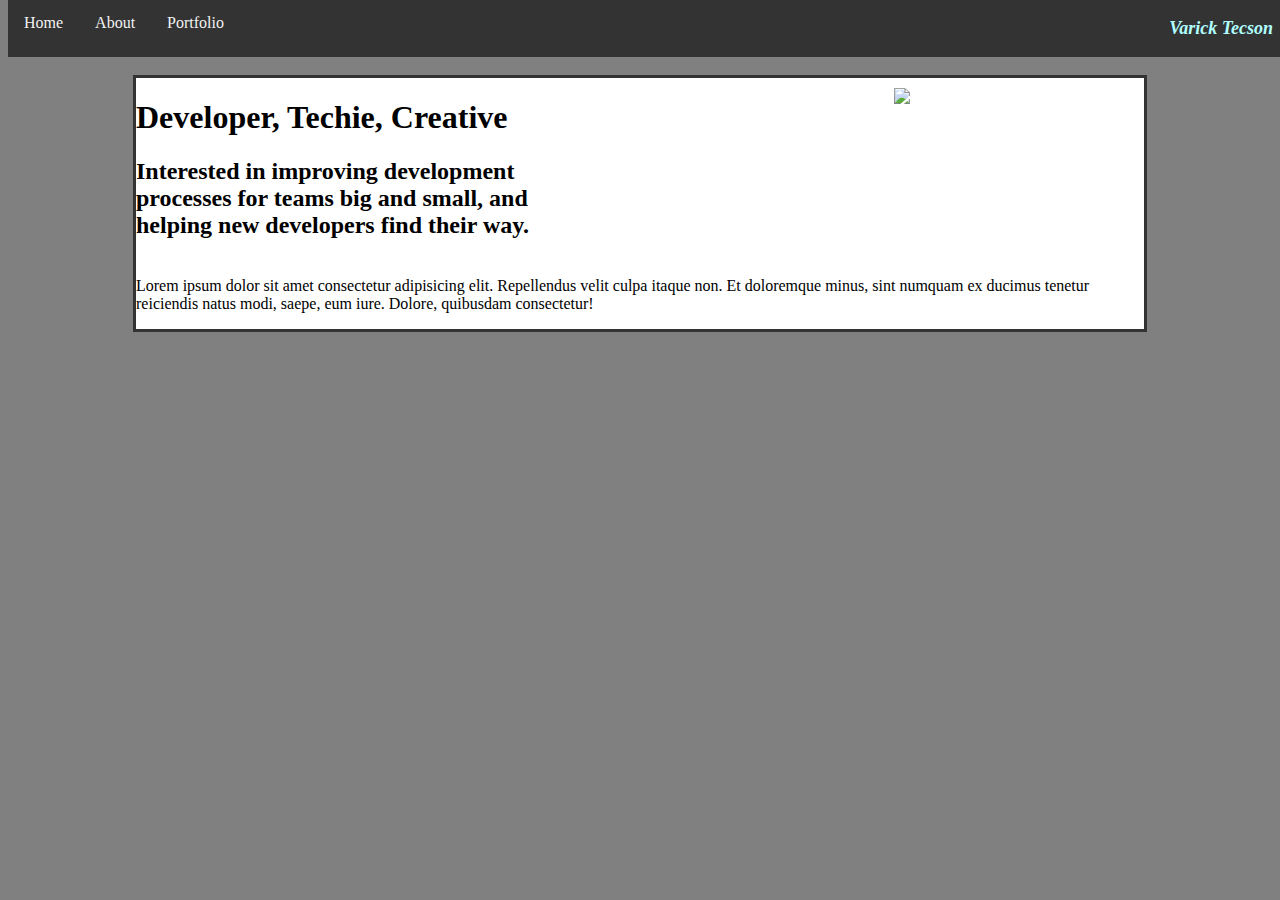
==== index.html @ d7de5cf1 "edit index.html" ====
<!DOCTYPE html>
<html lang="en">
<head>
    <meta charset="UTF-8">
    <meta name="viewport" content="width=device-width, initial-scale=1.0">
    <title>Varick's Site</title>
    <script src="javascript.js"></script>
    <link rel="stylesheet" type="text/css" href="style.css">
</head>
<body>
    <section class="navbar">
        <a href="index.html">Home</a>
        <a href="about.html">About</a>
        <a href="portfolio.html">Portfolio</a>
        <div class="name">
            <p>Varick Tecson</p>
        </div>
    </section>
    <style>

    </style>
      <section class="text">
        <img class="varick" src="/CONTENT/varick.jpeg">
       <h1 class="title">Developer, Techie, Creative</h1>
       <h2>Interested in improving development<br>
    processes for teams big and small, and <br>
helping new developers find their way.</b></h2>


        <br> Lorem ipsum dolor sit amet consectetur adipisicing elit. Repellendus velit culpa itaque non. Et doloremque minus, sint numquam ex ducimus tenetur reiciendis natus modi, saepe, eum iure. Dolore, quibusdam consectetur!
       

        <br> <p>

      </div>
    </section>

</body>
</html>
---- style.css ----
.navbar {
    overflow: hidden;
    background-color: #333;
    position: fixed; 
    top: 0; 
    width: 100%; 
  }
  
  .navbar a {
    float: left;
    display: block;
    color: #f2f2f2;
    text-align: center;
    padding: 14px 16px;
    text-decoration: none;
  }

  .navbar a:hover {
    background: #ddd;
    color: black;
  }
  
 .text > img {
  width: 250px;
  float: inline-end;
  margin: 10px 0 10px 10px;
 }

 .quote {
  font-family: satisfy, cursive;
  font-size: 25px;
  text-shadow: 1px 1px 2px grey
  text-align: center;
  margin-top: 2em;
 }

  .texta {
    margin-top: 30px;
    background-color: grey;
  }

  .textp {
    margin-top: 30px;
    background-color: grey;
  }

  .name {
    text-align: end;
    margin-right: 15px;
    font-size: large;
    font-weight: bolder;
    font-style: italic;
    color: rgb(176, 255, 255);
  }

  .text {
    margin-top: 75px;
    margin-left: 125px;
    margin-right: 125px;
    background-color: rgb(255, 255, 255);
    border-width: 3px;
    border-style: solid;
    border-color: #333;
    height: auto;
    width: auto;
    position:fixed
    margin-bottom: 30px;

  }

  * {
    box-sizing: border-box;
  }

  html {
    background-color: grey
    
  }

  .title {
    font-size: xx-large;
  }
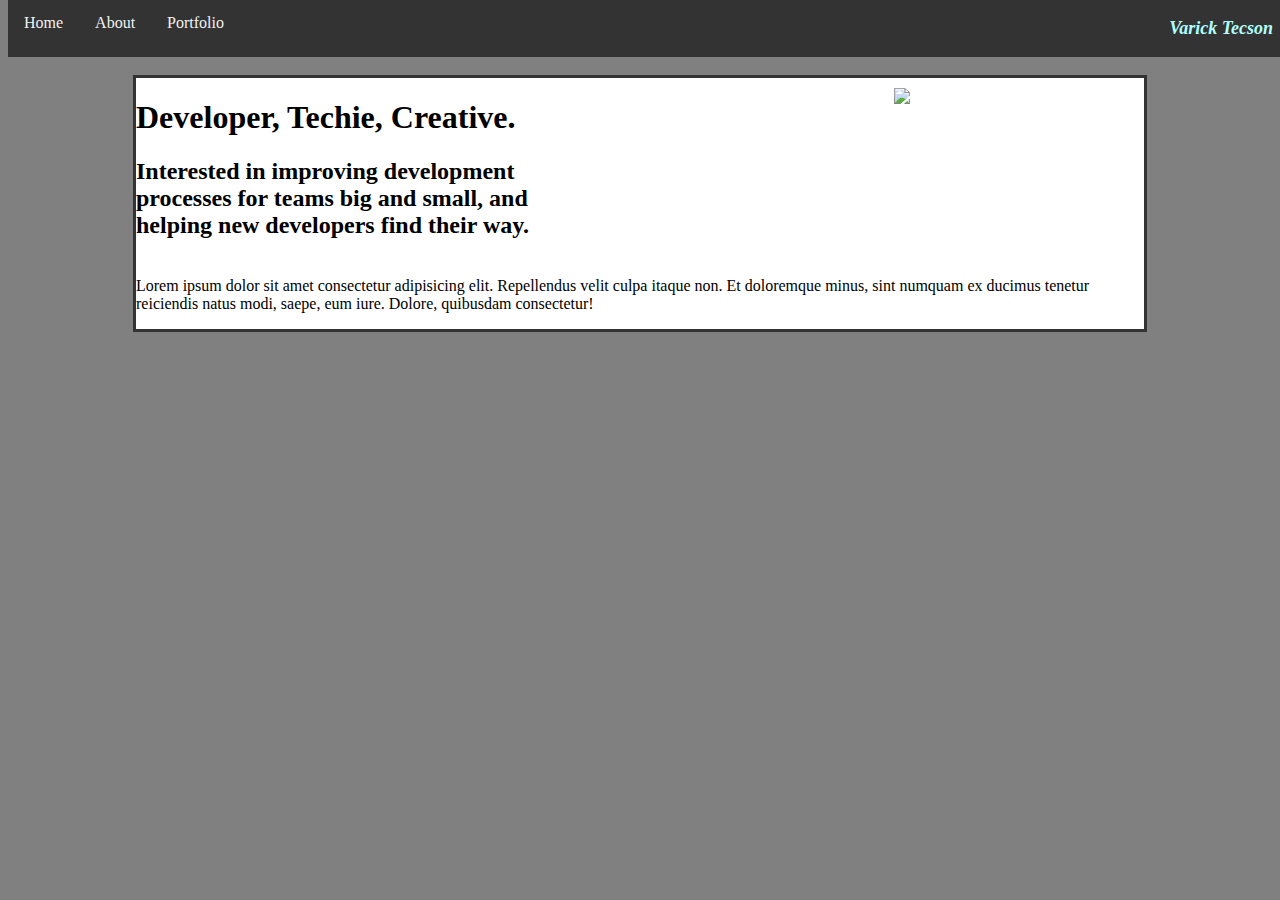
==== commit 813fe48e: "modified files" ====
--- a/index.html
+++ b/index.html
@@ -14,6 +14,7 @@
         <a href="portfolio.html">Portfolio</a>
         <div class="name">
             <p>Varick Tecson</p>
+
         </div>
     </section>
     <style>
@@ -21,7 +22,7 @@
     </style>
       <section class="text">
         <img class="varick" src="/CONTENT/varick.jpeg">
-       <h1 class="title">Developer, Techie, Creative</h1>
+       <h1 class="title">Developer, Techie, Creative.</h1>
        <h2>Interested in improving development<br>
     processes for teams big and small, and <br>
 helping new developers find their way.</b></h2>
--- a/style.css
+++ b/style.css
@@ -80,4 +80,4 @@
 
   .title {
     font-size: xx-large;
-  }
+  }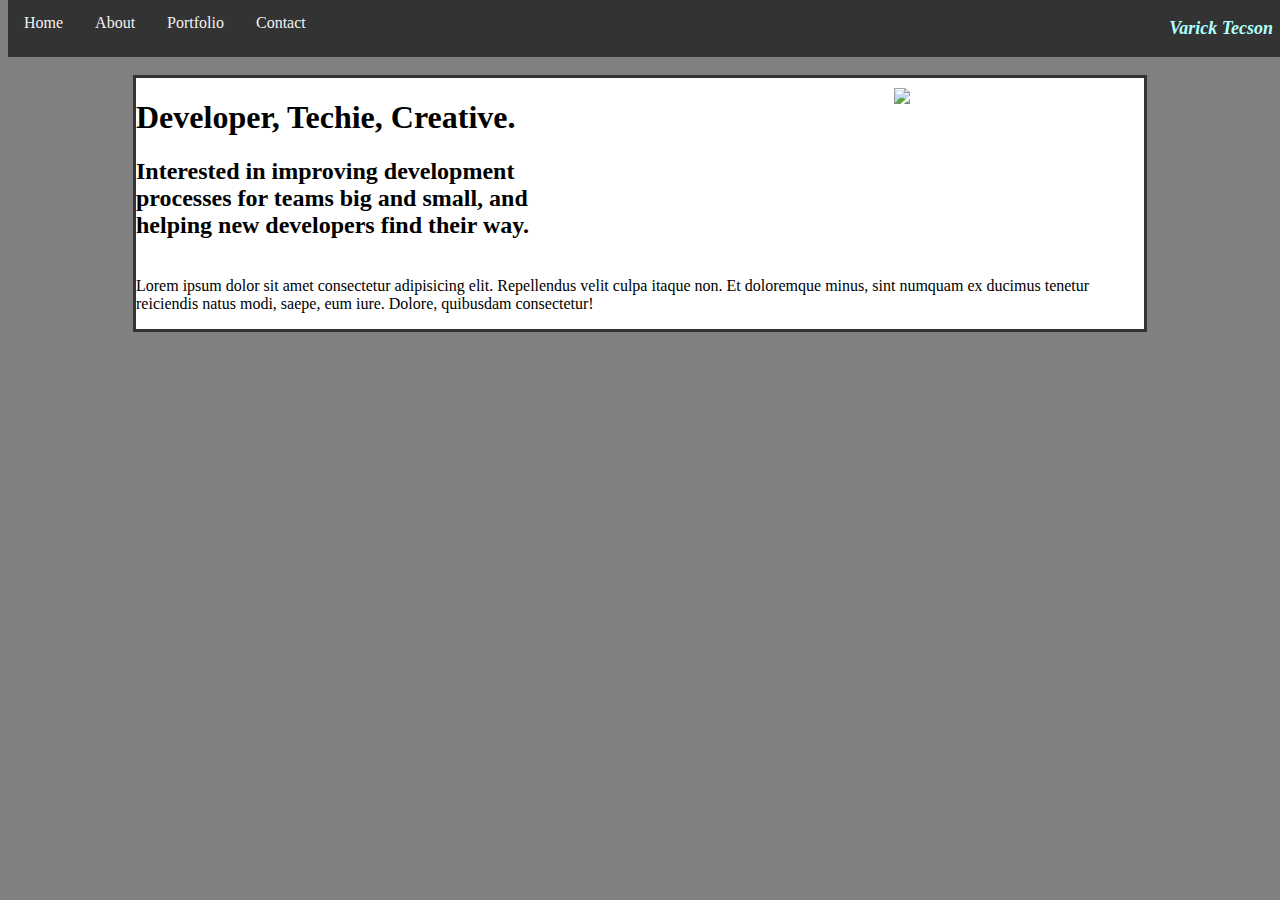
==== commit 49915fe7: "update 8.8.24" ====
--- a/index.html
+++ b/index.html
@@ -4,7 +4,7 @@
     <meta charset="UTF-8">
     <meta name="viewport" content="width=device-width, initial-scale=1.0">
     <title>Varick's Site</title>
-    <script src="javascript.js"></script>
+     <script src="javascript.js" defer></script>
     <link rel="stylesheet" type="text/css" href="style.css">
 </head>
 <body>
@@ -12,6 +12,7 @@
         <a href="index.html">Home</a>
         <a href="about.html">About</a>
         <a href="portfolio.html">Portfolio</a>
+        <a href="contact.html">Contact</a>
         <div class="name">
             <p>Varick Tecson</p>
 
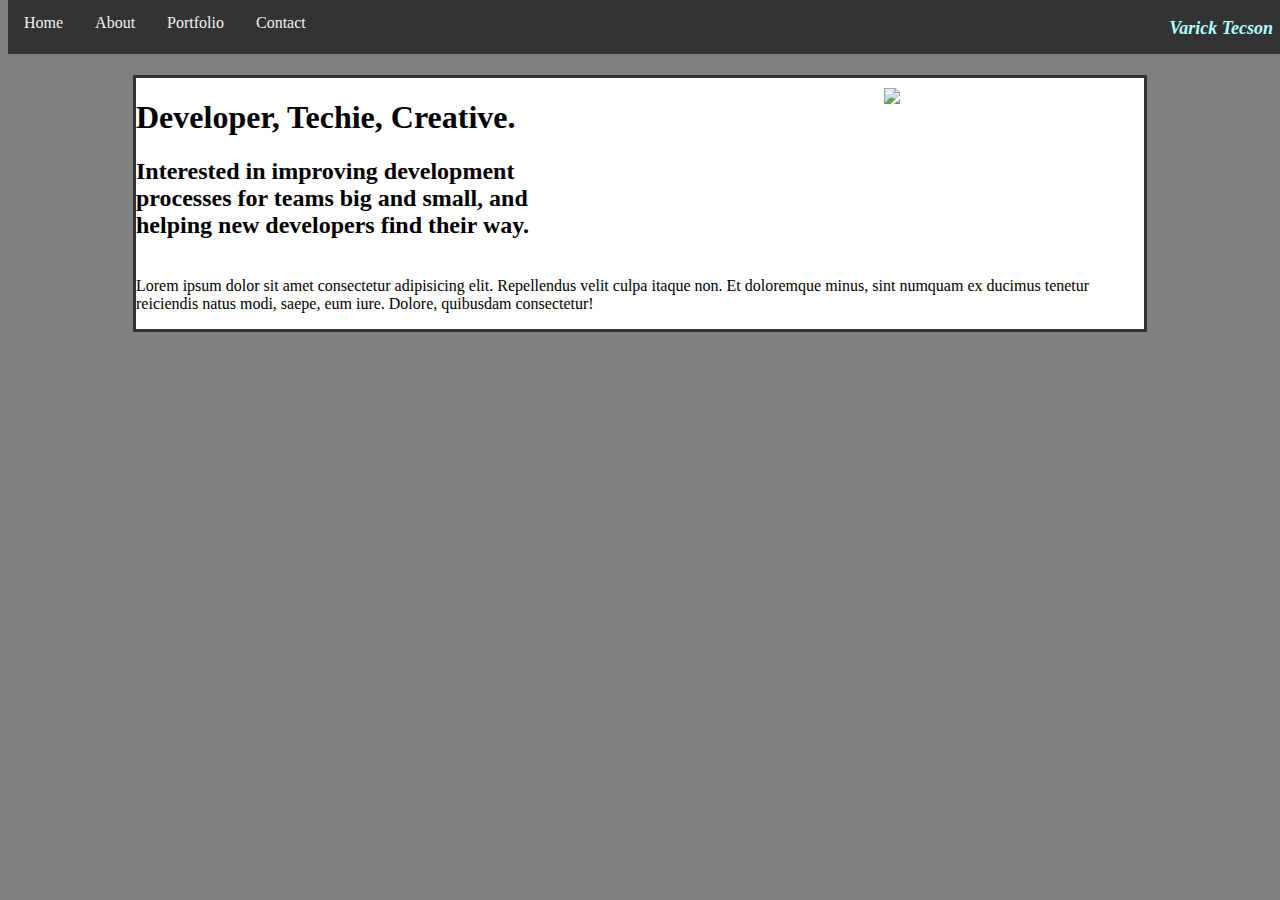
==== commit 616aace1: "updated 8.11.24" ====
--- a/index.html
+++ b/index.html
@@ -7,7 +7,7 @@
      <script src="javascript.js" defer></script>
     <link rel="stylesheet" type="text/css" href="style.css">
 </head>
-<body>
+<body class="vport">
     <section class="navbar">
         <a href="index.html">Home</a>
         <a href="about.html">About</a>
--- a/style.css
+++ b/style.css
@@ -2,14 +2,16 @@
 .navbar {
     overflow: hidden;
     background-color: #333;
-    position: fixed; 
-    top: 0; 
+    position:fixed; 
+    top: 0%; 
     width: 100%; 
+    height: 6%;
   }
   
   .navbar a {
-    float: left;
-    display: block;
+    float:inline-start;
+    display:flex;
+    flex-direction: column;
     color: #f2f2f2;
     text-align: center;
     padding: 14px 16px;
@@ -24,7 +26,7 @@
  .text > img {
   width: 250px;
   float: inline-end;
-  margin: 10px 0 10px 10px;
+  margin: 10px 10px 10px 10px;
  }
 
  .quote {
@@ -69,6 +71,21 @@
 
   }
 
+  .contact {
+    margin-top: 75px;
+    margin-left: 125px;
+    margin-right: 125px;
+    background-color: rgb(255, 255, 255);
+    border-width: 3px;
+    border-style: solid;
+    border-color: #333;
+    height: 350px;
+    width: auto;
+    position:fixed
+    margin-bottom: 30px;
+    text-align: center;
+  }
+
   * {
     box-sizing: border-box;
   }
@@ -80,4 +97,10 @@
 
   .title {
     font-size: xx-large;
+  }
+
+  @media (max-width: 768px) {
+    .vport {
+      background-color: rgb(44, 113, 43);
+    }
   }